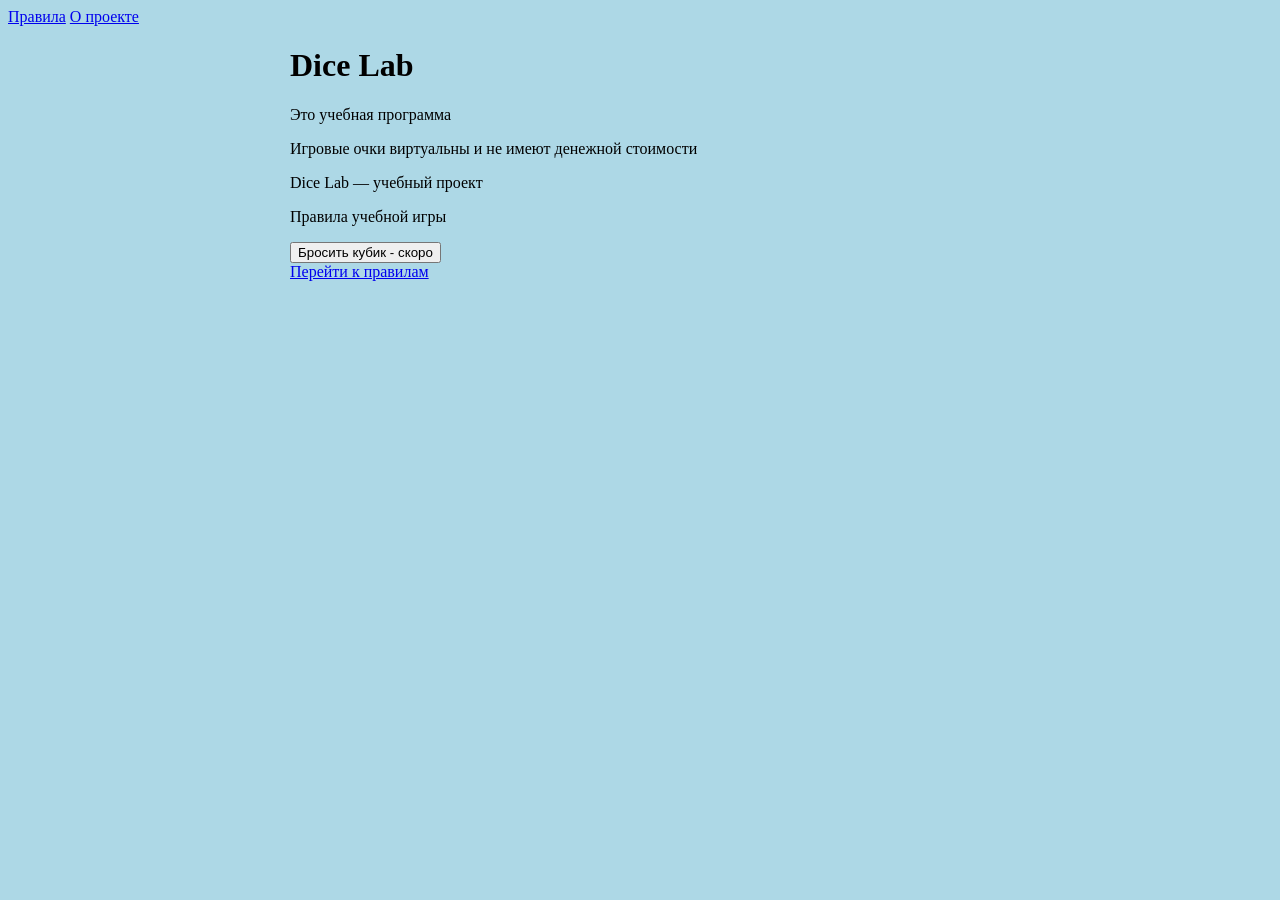
==== index.html @ d065fee8 "Add files via upload" ====
<!doctype html>
<html>
    <head>
        <meta name="viewport" content="width=device-width, initial-scale=1.0">
        <meta charset="UTF-8">
        <link rel="stylesheet" href="style.css">
        <title>Dice Lab</title>
    </head>
    <body>
        <nav>
            <a href="#rules">Правила</a>
            <a href="#about_project">О проекте</a>
        </nav>
        <main>
            <h1>Dice Lab</h1>
            <p>Это учебная программа</p>
            <p>Игровые очки виртуальны и не имеют денежной стоимости</p>
            <p id="about_project">Dice Lab — учебный проект</p>
            <p id="rules">Правила учебной игры</p>
            <button type="button">Бросить кубик - скоро</button>
            <nav><a href="#rules">Перейти к правилам</a></nav>
        </main>
    </body>
</html>
---- style.css ----
body {
  background-color: lightblue;
}
main {
  max-width: 700px;
  margin: 0 auto;
}
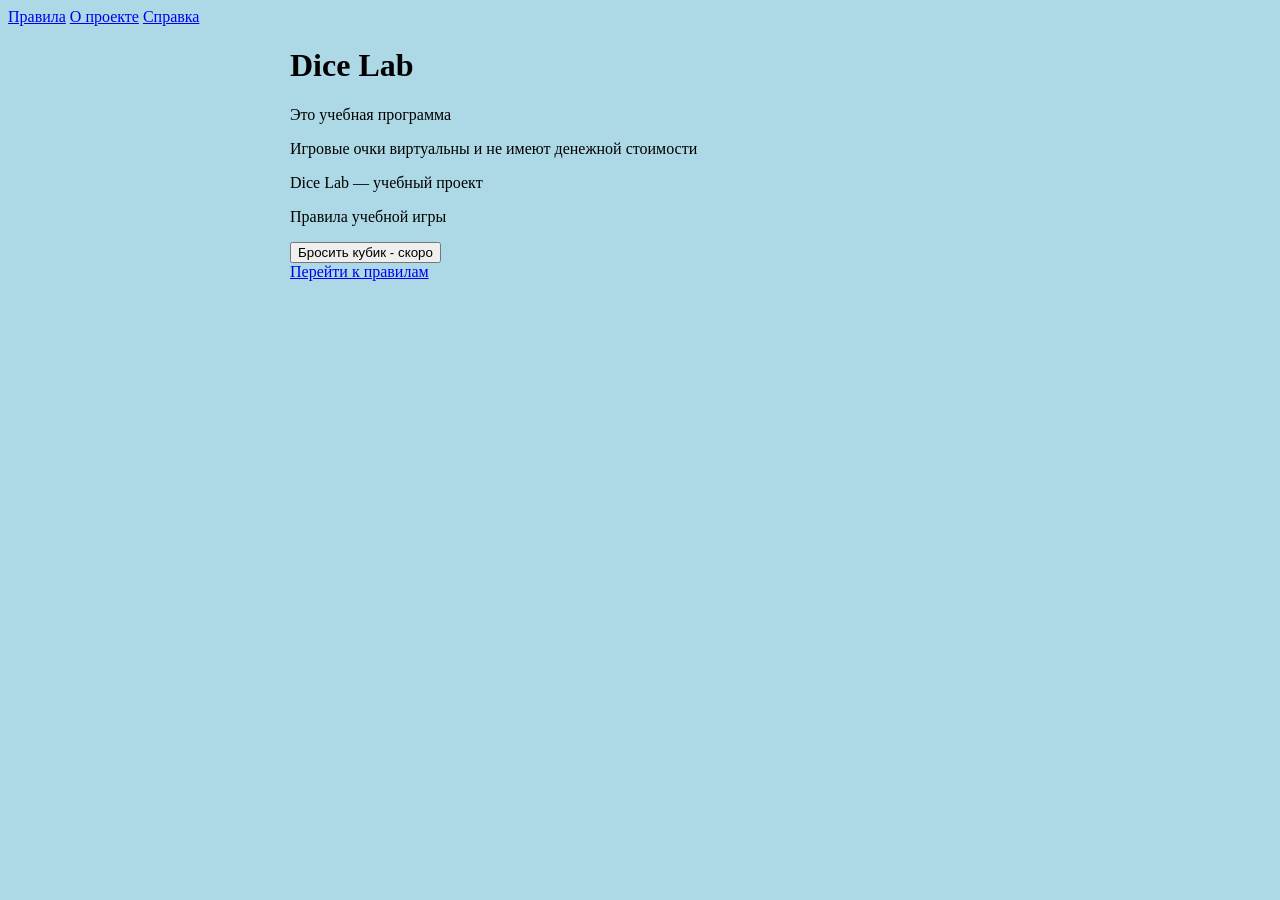
==== commit 3d7fe615: "E01 Comlited" ====
--- a/index.html
+++ b/index.html
@@ -4,12 +4,13 @@
         <meta name="viewport" content="width=device-width, initial-scale=1.0">
         <meta charset="UTF-8">
         <link rel="stylesheet" href="style.css">
-        <title>Dice Lab</title>
+        <title>Dice Lab, измененное</title>
     </head>
     <body>
         <nav>
             <a href="#rules">Правила</a>
             <a href="#about_project">О проекте</a>
+            <a href="guide/index.html">Справка</a>
         </nav>
         <main>
             <h1>Dice Lab</h1>
@@ -21,4 +22,4 @@
             <nav><a href="#rules">Перейти к правилам</a></nav>
         </main>
     </body>
-</html>+</html>
